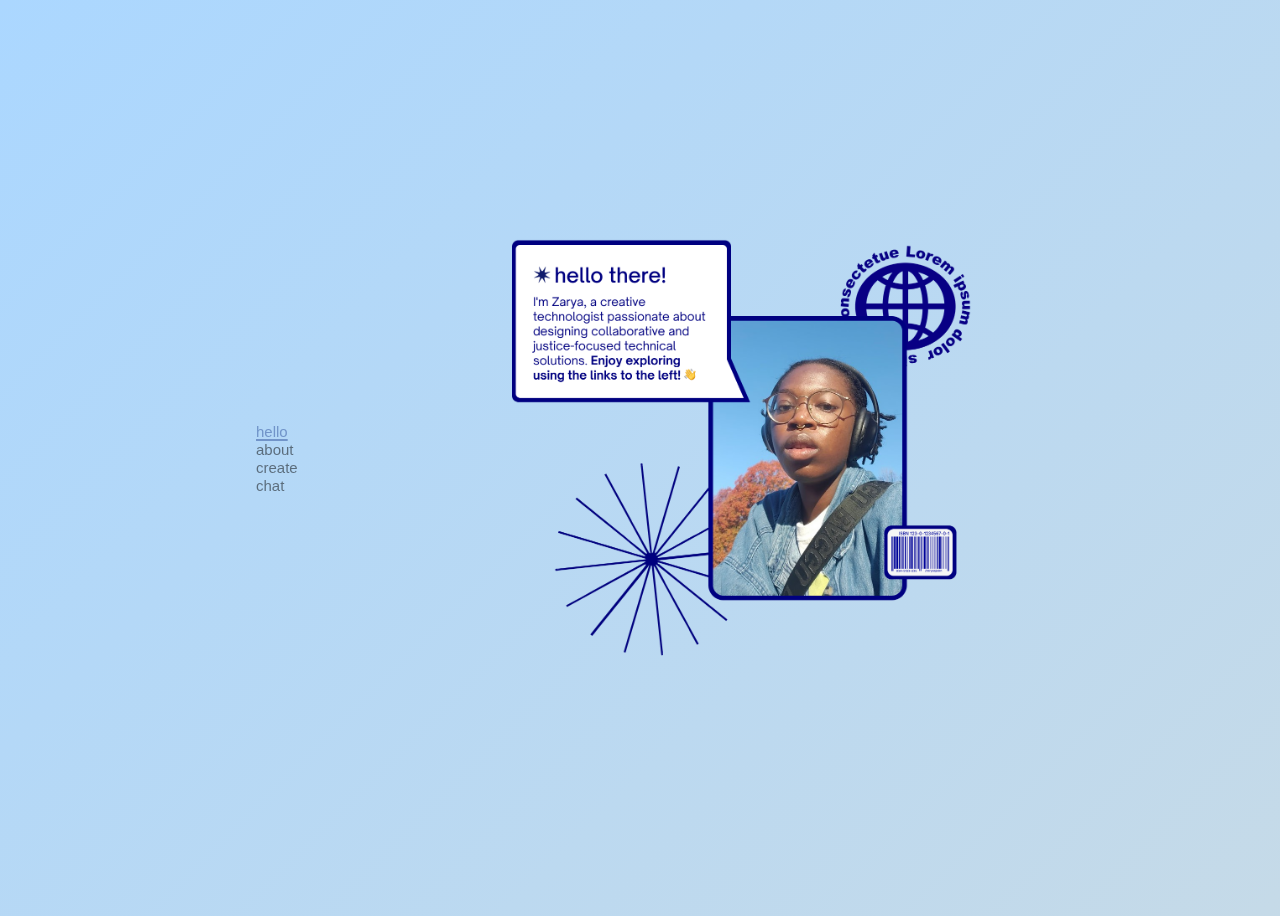
==== index.html @ 019e5ca6 "Initial commit" ====
<!DOCTYPE html>
<!--
    The goal of this site is basically a more casual portfolio of things
    that I enjoy creating in addition to my more career-focused or academic work.
    It will have a bit more general info and personality that my portfolio.
    The design aesthetic goal was to keep things very minimal, centered, and consistent
    between the pages. Very light colors to be "soft" on the eye and sans-serif typography
    to emphasize the cleanliness. I really wanted to implement a side nav bar right next to
    the content that stayed static when the user scrolls through the page. This was again to
    have all interactivity on the site (buttons, clickables, etc) to be central. I intent
    on adding some visual pieces of interest (like light gradient bubbles) in the empty space.
    The other visual feature I plan on implementing is a custom cursor using js. Lastly, 
    I used the general w3schools info in flexboxes but no template to complete this site.

-->
<html lang="en">
    <head>
        <meta charset="UTF-8">
        <title>zarya ajasin</title>
        <meta name="viewport" content="width=device-width,initial-scale=1">
        <link href="https://fonts.googleapis.com/css?family=Open+Sans:400,600,300" rel="stylesheet" type="text/css">
        <link rel="stylesheet" href="style.css">
    </head>

    <body>
        <div>
            <nav>
                <div id="flex-vertical-centered" class="box-absolute-left-10">
                    <div>
                        <a href ="index.html" id = 'visit'>hello</a>
                        <br>
                        <a href ="about.html">about</a>
                        <br>
                        <a href ="create.html">create</a>
                        <br>
                        <a href ="chat.html">chat</a>
                    </div>
                </div>
            </nav>

            <div id="flex-vertical-centered" class="box-absolute-left-40">
                <div>
                    <!--<h1>&#10036 hello there!</h1>-->
                    <div id ="headshot">
                        <img src = "me_ig2.png" alt = "a pic of me (zarya ajasin) with some icons">
                    </div>
                    <!--
                    <p>I'm Zarya, a creative technologist passionate about designing collaborative and justice-focused technical solutions. <br><span class = "emphasized">Enjoy exploring!</span>
                    </p>
                    
                    <i>&#128205 Atlanta, GA</i>
                    <br>
                    <i>&#127891 Computational Media at Georgia Tech</i>
                    <br>
                    <i>&#128187 Product Designer @ <a href="https://bitsofgood.org/" class="emphasized">Bits of Good</a></i>
                    -->
                </div>
            </div>
        </div>
    </body>
</html>
---- style.css ----
body {
  font-family: "Open Sauce Two", sans-serif;
  color:#000080;
	background: linear-gradient(-45deg, #FFE9C4, #FFDFAB, #CEDBE0, #ABD7FF);
  animation: gradient 15s ease infinite;
  height: 100vh;
  background-size: 400% 400%;
}

* {
  box-sizing: border-box;
}

.stage {
  position: relative;
  width: 100%;
  height: 50%;
  float: left;
  border-style: solid;
  border-radius: 10%;
  border-color: #000080;
  text-align: center;
  top: 0%;
  padding: 5%;
}

.container {
  position: relative;
  width: 100%;
  font-size: 0px;
  float: left;
}

.row {
  font-size: 0px;
  display: flex;
  width: 100%;
  overflow: auto;
}

img {
  max-width: 95%;
  height: auto;
  display: block;
  margin-right: auto;
}

.overlay {
  position: absolute;
  top: 0;
  bottom: 0;
  left: 0;
  right: 0;
  height: 100%;
  width: 95%;
  opacity: 0;
  transition: .5s ease;
  background-color: rgba(210, 231, 243, 0.9);
  font-size: 0px;
  border-style: solid;
  border-radius: 3%;
}

.container:hover .overlay {
  opacity: 1;
}

.content {
  color: #000080;
  position: absolute;
  line-height: 12pt;
  font-size: 12px;
  top: 50%;
  left: 50%;
  -webkit-transform: translate(-50%, -50%);
  -ms-transform: translate(-50%, -50%);
  transform: translate(-50%, -50%);
  text-align: center;
}

.box-absolute-left-10 {
  color: rgb(124, 28, 28);
  background-color: rgba(240, 248, 255, 0);
  box-sizing: border-box;
  width: 70px;
  height: auto;

  position: absolute;
  top: 0;
  bottom: 0;
  left: 0;
  right: 0;
  margin-top: auto;
  margin-bottom: auto;
  margin-left: 20%;
}

#visit {
  color: #7194C9;
  text-underline-offset: 0.15em;
  text-decoration: underline 0.10em rgba(113, 148, 201, 1);
}

.box-absolute-left-10 a {
  text-underline-offset: 0.15em;
  text-decoration: underline 0.10em rgba(113, 148, 201, 0);
  font-size: 15px;
  color: rgba(0, 0, 0, 0.5);
  position: fixed;
  display: inline-block;
  align-items: center;
}

.box-absolute-left-10 a:hover {
  color: #7194C9;
}

.box-absolute-left-40 {
  color: #000080;
  background-color: rgba(240, 248, 255, 0);
  box-sizing: border-box;
  width: 500px;
  height: auto;
  text-decoration: none;

  line-height: 175%;

  position: absolute;
  top: 0;
  bottom: 0;
  left: 0;
  right: 0;
  margin-bottom: auto;
  margin-top: auto;
  margin-left: 40%;
  display: flex;
}

.box-absolute-left-40 h1 {
  line-height: 100%;
}

#flex-vertical-centered {
  display: flex;
  flex-wrap: wrap;
  align-items: center;
  justify-content: left;
}

.button-62 {
  border: 0;
  border-radius: 12px;
  color: #FFFFFF;
  cursor: pointer;
  display: inline-block;
  font-family: -apple-system,system-ui,"Segoe UI",Roboto,Helvetica,Arial,sans-serif;
  font-size: 16px;
  font-weight: 500;
  line-height: 2.5;
  outline: transparent;
  padding: 0 1rem;
  text-align: center;
  text-decoration: none;
  transition: box-shadow .2s ease-in-out;
  user-select: none;
  -webkit-user-select: none;
  touch-action: manipulation;
  white-space: nowrap;
}

.button-62:not([disabled]):focus {
  box-shadow: 0 0 .25rem rgba(0, 0, 0, 0.5), -.125rem -.125rem 1rem rgba(239, 71, 101, 0.5), .125rem .125rem 1rem rgba(255, 154, 90, 0.5);
}

.button-62:not([disabled]):hover {
  box-shadow: 0 0 .25rem rgba(0, 0, 0, 0.5), -.125rem -.125rem 1rem rgba(239, 71, 101, 0.5), .125rem .125rem 1rem rgba(255, 154, 90, 0.5);
}

.rounded{
    width: 30px;
  height: 30px;
  border: 2px solid #fff;
  border-radius: 50%;
}

.pointed{
  width: 7px;
  height: 7px;
  background-color: white;
  border-radius: 50%;
}

.emphasized { 
  font-weight: bold;
  color: #000080;
}

@keyframes gradient {
	0% {
		background-position: 0% 50%;
	}
	50% {
		background-position: 100% 50%;
	}
	100% {
		background-position: 0% 50%;
	}
}
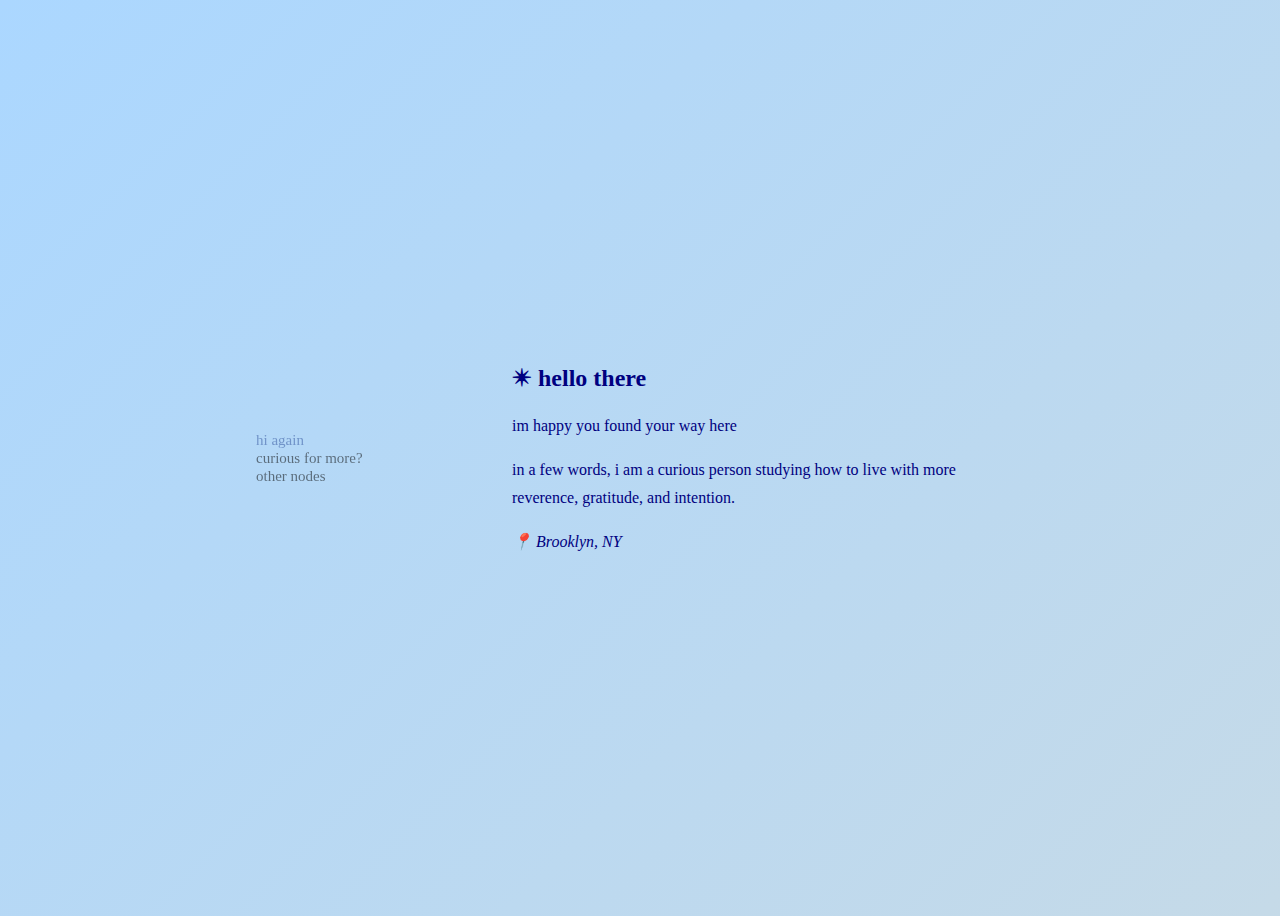
==== commit 617e0bc9: "all updates!!" ====
--- a/index.html
+++ b/index.html
@@ -27,33 +27,22 @@
             <nav>
                 <div id="flex-vertical-centered" class="box-absolute-left-10">
                     <div>
-                        <a href ="index.html" id = 'visit'>hello</a>
+                        <a href ="index.html" id = 'visit'>hi again</a>
                         <br>
-                        <a href ="about.html">about</a>
+                        <a href ="about.html">curious for more?</a>
                         <br>
-                        <a href ="create.html">create</a>
-                        <br>
-                        <a href ="chat.html">chat</a>
+                        <a href ="other.html">other nodes</a>
                     </div>
                 </div>
             </nav>
 
             <div id="flex-vertical-centered" class="box-absolute-left-40">
                 <div>
-                    <!--<h1>&#10036 hello there!</h1>-->
-                    <div id ="headshot">
-                        <img src = "me_ig2.png" alt = "a pic of me (zarya ajasin) with some icons">
-                    </div>
-                    <!--
-                    <p>I'm Zarya, a creative technologist passionate about designing collaborative and justice-focused technical solutions. <br><span class = "emphasized">Enjoy exploring!</span>
-                    </p>
+                    <h2>&#10036 hello there</h2>
+                    <p>im happy you found your way here</p>
+                    <p>in a few words, i am a curious person studying how to live with more reverence, gratitude, and intention.</p>
                     
-                    <i>&#128205 Atlanta, GA</i>
-                    <br>
-                    <i>&#127891 Computational Media at Georgia Tech</i>
-                    <br>
-                    <i>&#128187 Product Designer @ <a href="https://bitsofgood.org/" class="emphasized">Bits of Good</a></i>
-                    -->
+                    <i>&#128205 Brooklyn, NY</i>
                 </div>
             </div>
         </div>
--- a/style.css
+++ b/style.css
@@ -1,5 +1,5 @@
 body {
-  font-family: "Open Sauce Two", sans-serif;
+  font-family: 'Times New Roman', Times, serif;
   color:#000080;
 	background: linear-gradient(-45deg, #FFE9C4, #FFDFAB, #CEDBE0, #ABD7FF);
   animation: gradient 15s ease infinite;
@@ -10,6 +10,7 @@
 * {
   box-sizing: border-box;
 }
+
 
 .stage {
   position: relative;
@@ -98,7 +99,6 @@
 #visit {
   color: #7194C9;
   text-underline-offset: 0.15em;
-  text-decoration: underline 0.10em rgba(113, 148, 201, 1);
 }
 
 .box-absolute-left-10 a {
@@ -191,8 +191,13 @@
 }
 
 .emphasized { 
-  font-weight: bold;
-  color: #000080;
+  color: #000080;
+  text-decoration: none;
+}
+
+.emphasized:hover { 
+  color: #000080;
+  text-decoration: underline;
 }
 
 @keyframes gradient {
